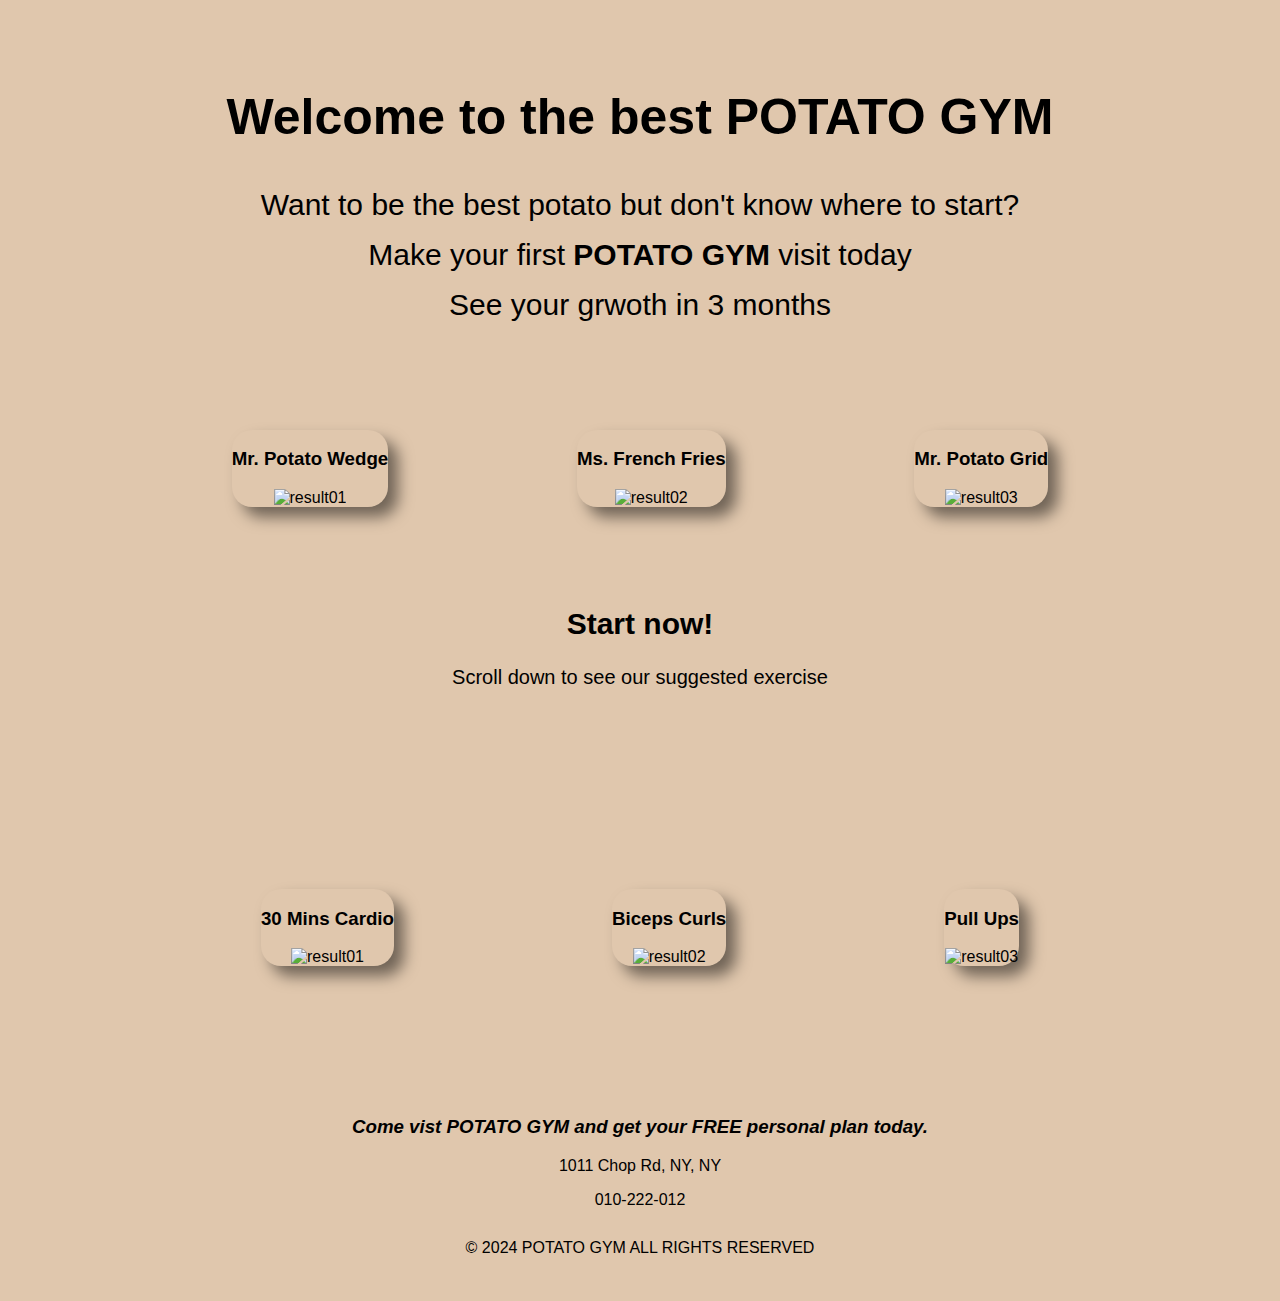
==== Week1/index.html @ 5342b2ae "Week1 Potato Gym Website with Animations" ====
<!DOCTYPE html>
<html lang="en">

<head>
    <meta charset="UTF-8">
    <meta name="viewport" content="width=device-width, initial-scale=1.0">
    <title>Potato Gym</title>
    <link href="style.css" rel="stylesheet" />
</head>

<body>
    <header>
        <h1>Welcome to the best POTATO GYM</h1>
        <p id="heading-p1"> Want to be the best potato but don't know where to start? <br>
            Make your first <strong>POTATO GYM</strong> visit today <br>
            See your grwoth in 3 months</p>

    </header>

    <section class="gallery1">
        <div class="results">
            <h3>Mr. Potato Wedge</h3>
            <img id="hover-image1" alt="result01" src="./assets/result01.png" />
        </div>

        <div class="results">
            <h3>Ms. French Fries</h3>
            <img id="hover-image2" alt="result02" src="./assets/result02.png" />
        </div>

        <div class="results">
            <h3>Mr. Potato Grid</h3>
            <img id="hover-image3" alt="result03" src="./assets/result03.png" />
        </div>
    </section>

    <section class="workoutplan">
        <h2>Start now!</h2>
        <p>Scroll down to see our suggested exercise</p>
    </section>

    <section class="gallery2">
        <div class="workoutimage">
            <h3>30 Mins Cardio</h3>
            <img alt="result01" src="./assets/workout01.png" />
        </div>

        <div class="results">
            <h3>Biceps Curls</h3>
            <img alt="result02" src="./assets/workout02.png" />
        </div>

        <div class="results">
            <h3>Pull Ups</h3>
            <img alt="result03" src="./assets/workout03.png" />
        </div>
    </section>

    <section class="ads">
        <h3 id="moving-text"><em>Come vist POTATO GYM and get your FREE personal plan today. </em></h3>
        <p> 1011 Chop Rd, NY, NY</p>
        <p> 010-222-012</p>
    </section>

    <footer>
        <p>© 2024 POTATO GYM ALL RIGHTS RESERVED</p>
    </footer>

</body>

</html>
---- Week1/style.css ----
body {
    font-family: "Verdana", sans-serif, monospace;
    text-align: center;
    padding: 20px 35px;
    background-color: rgb(224, 199, 173);
}

header {
    margin: 60px 0px 100px 0px;
}

h1 {
    font-size: 50px;
}

#heading-p1 {
    font-size: 30px;
    line-height: 50px;
}

.gallery1 {
    display: flex;
    flex-direction: row;
    flex-wrap: wrap;
    justify-content: space-evenly;
    align-items: center;
    width: 100%;
}

.results {
    box-shadow: 10px 10px 15px rgba(0, 0, 0, 0.5);
    border-radius: 20px;
    text-align: center;
    position: relative;
    transition: all 0.5s;
}

#hover-image1:hover {
    content: url('./assets/original01.png');
    transition: all 0.5s;
}

#hover-image2:hover {
    content: url('./assets/original02.png');
}

#hover-image3:hover {
    content: url('./assets/original03.png');
}

.workoutplan {
    margin: 100px 0px 200px 0px;
    font-size: 20px;
}


.gallery2 {
    display: flex;
    flex-direction: row;
    flex-wrap: wrap;
    justify-content: space-evenly;
    align-items: center;
    width: 100%;
}

.workoutimage {
    box-shadow: 10px 10px 15px rgba(0, 0, 0, 0.5);
    border-radius: 20px;
    text-align: center;
    position: relative;
}

.ads {
    margin: 150px 0px 30px 0px;
}

#moving-text {
    animation-name: move;
    animation-duration: 3s;
    animation-iteration-count: infinite;
}

@keyframes move {
    0% {
        transform: translateY(0vh);
    }

    50% {
        transform: translateY(-5vh);
    }

    100% {
        transform: translateY(0vh);
    }
}
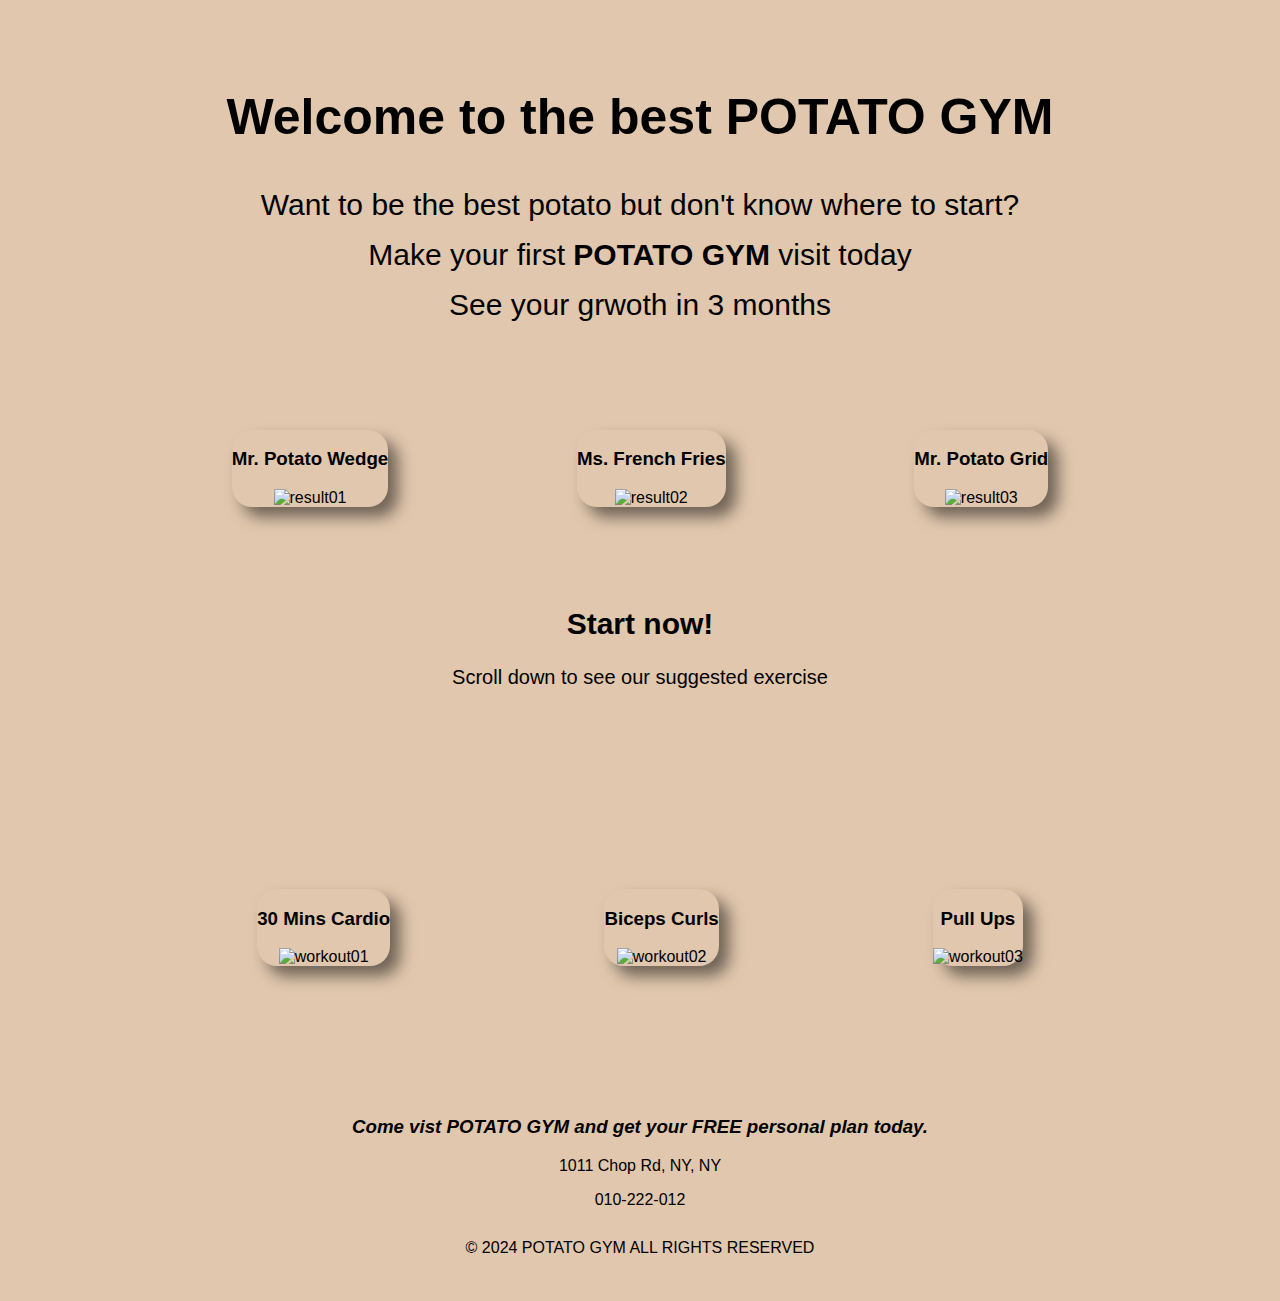
==== commit c2196c48: "Potato Gym Website with animations" ====
--- a/Week1/index.html
+++ b/Week1/index.html
@@ -42,17 +42,17 @@
     <section class="gallery2">
         <div class="workoutimage">
             <h3>30 Mins Cardio</h3>
-            <img alt="result01" src="./assets/workout01.png" />
+            <img alt="workout01" src="./assets/workout01.png" />
         </div>
 
         <div class="results">
             <h3>Biceps Curls</h3>
-            <img alt="result02" src="./assets/workout02.png" />
+            <img alt="workout02" src="./assets/workout02.png" />
         </div>
 
         <div class="results">
             <h3>Pull Ups</h3>
-            <img alt="result03" src="./assets/workout03.png" />
+            <img alt="workout03" src="./assets/workout03.png" />
         </div>
     </section>
 
